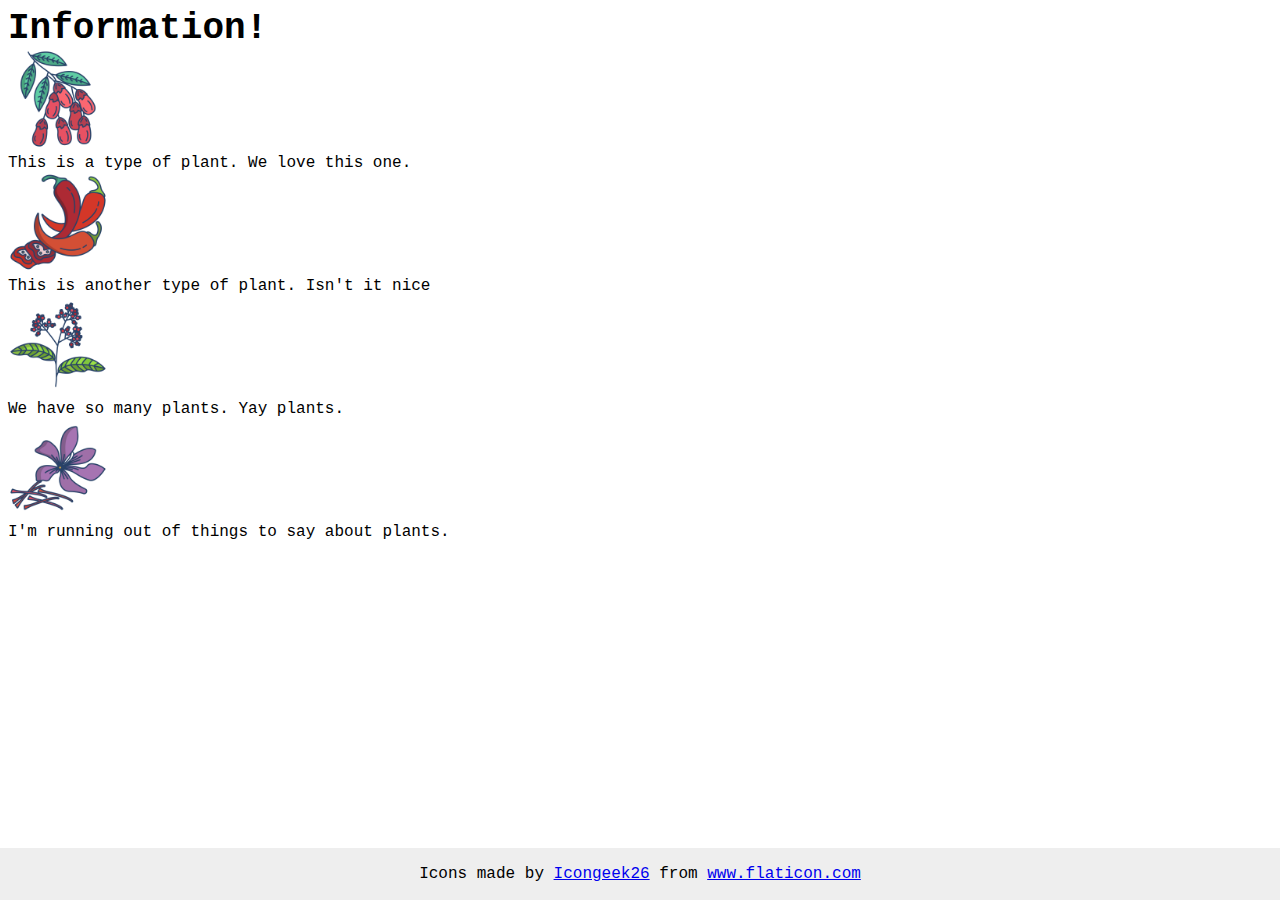
==== flex/04-flex-information/index.html @ fb830803 "Add files via upload" ====
<!DOCTYPE html>
<html lang="en">
<head>
  <meta charset="UTF-8">
  <meta http-equiv="X-UA-Compatible" content="IE=edge">
  <meta name="viewport" content="width=device-width, initial-scale=1.0">
  <title>Information</title>
  <link rel="stylesheet" href="style.css">
</head>
<body>
  <div class="title">Information!</div>

  <img src="./images/barberry.png" alt="barberry">
  <div class="text">This is a type of plant. We love this one.</div>

  <img src="./images/chilli.png" alt="chili">
  <div class="text">This is another type of plant. Isn't it nice</div>

  <img src="./images/pepper.png" alt="pepper">
  <div class="text">We have so many plants. Yay plants.</div>

  <img src="./images/saffron.png" alt="saffron">
  <div class="text">I'm running out of things to say about plants.</div>

  <!-- disregard this section, it's here to give attribution to the creator of these icons -->
  <div class="footer">
    <div>Icons made by <a href="https://www.flaticon.com/authors/icongeek26" title="Icongeek26">Icongeek26</a> from <a href="https://www.flaticon.com/" title="Flaticon">www.flaticon.com</a></div>
  </div>
</body>
</html>
---- flex/04-flex-information/style.css ----
body {
  font-family: 'Courier New', Courier, monospace;
}

img {
  width: 100px;
  height: 100px;
}

.title {
  font-size: 36px;
  font-weight: 900;
}

/* do not edit this footer */
.footer {
  position: fixed;
  bottom: 0;
  left: 0;
  right: 0;
  height: 52px;
  display: flex;
  align-items: center;;
  justify-content: center;
  background: #eee;
}
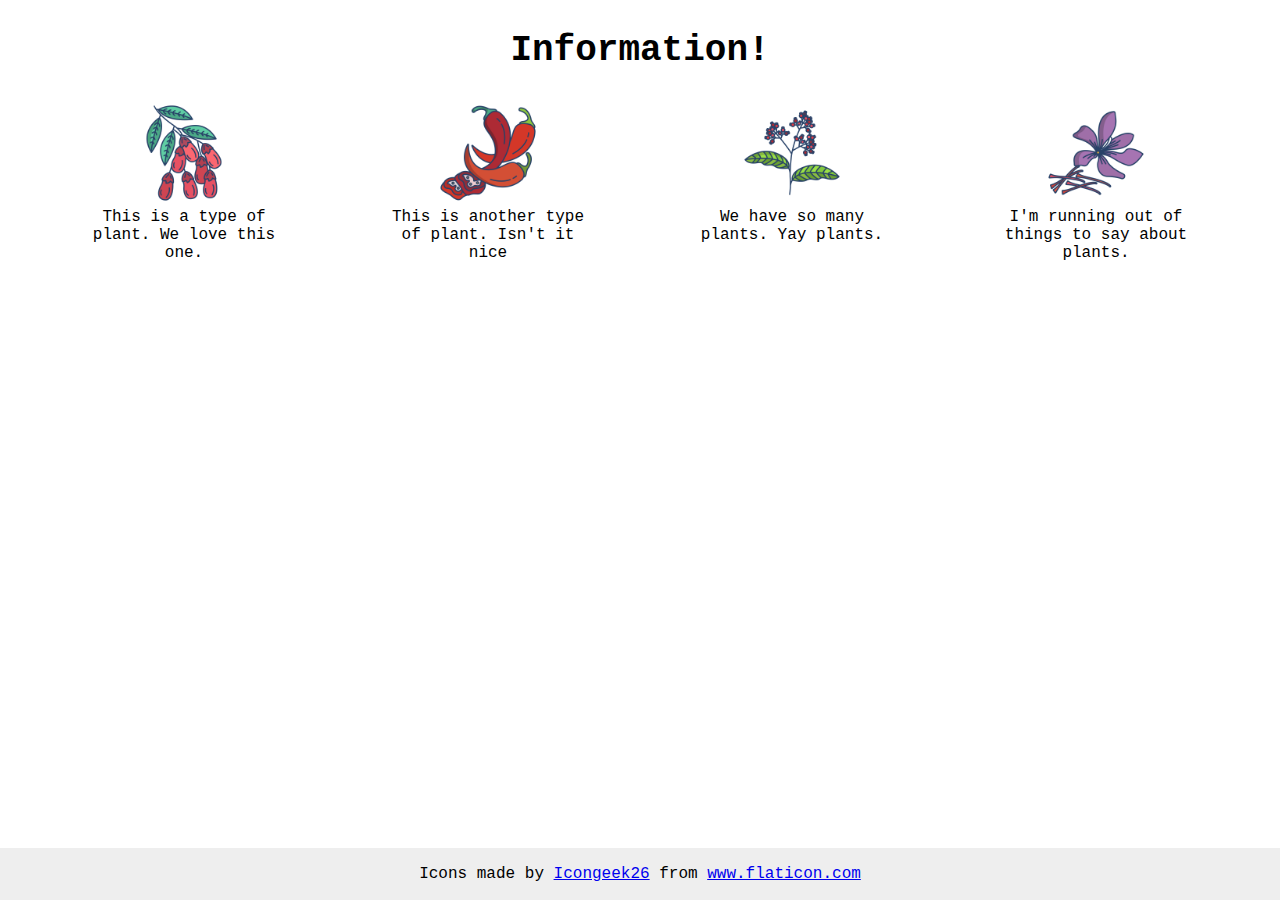
==== commit b2951c2e: "Update" ====
--- a/flex/04-flex-information/index.html
+++ b/flex/04-flex-information/index.html
@@ -10,17 +10,28 @@
 <body>
   <div class="title">Information!</div>
 
+<div class="container">
+  <div class="box">
   <img src="./images/barberry.png" alt="barberry">
   <div class="text">This is a type of plant. We love this one.</div>
+  </div>
 
+  <div class="box">
   <img src="./images/chilli.png" alt="chili">
   <div class="text">This is another type of plant. Isn't it nice</div>
+  </div>
 
+  <div class="box">
   <img src="./images/pepper.png" alt="pepper">
   <div class="text">We have so many plants. Yay plants.</div>
+  </div>
 
+  <div class="box">
   <img src="./images/saffron.png" alt="saffron">
   <div class="text">I'm running out of things to say about plants.</div>
+  </div>
+</div>
+
 
   <!-- disregard this section, it's here to give attribution to the creator of these icons -->
   <div class="footer">
--- a/flex/04-flex-information/style.css
+++ b/flex/04-flex-information/style.css
@@ -10,6 +10,21 @@
 .title {
   font-size: 36px;
   font-weight: 900;
+  text-align: center;
+  margin-top: 30px;
+}
+
+.container {
+  display: flex;
+  justify-content: center;
+}
+
+.box {
+width: 200px;
+margin-top: 32px;
+margin-left: 52px;
+margin-right: 52px;
+text-align: center;
 }
 
 /* do not edit this footer */
